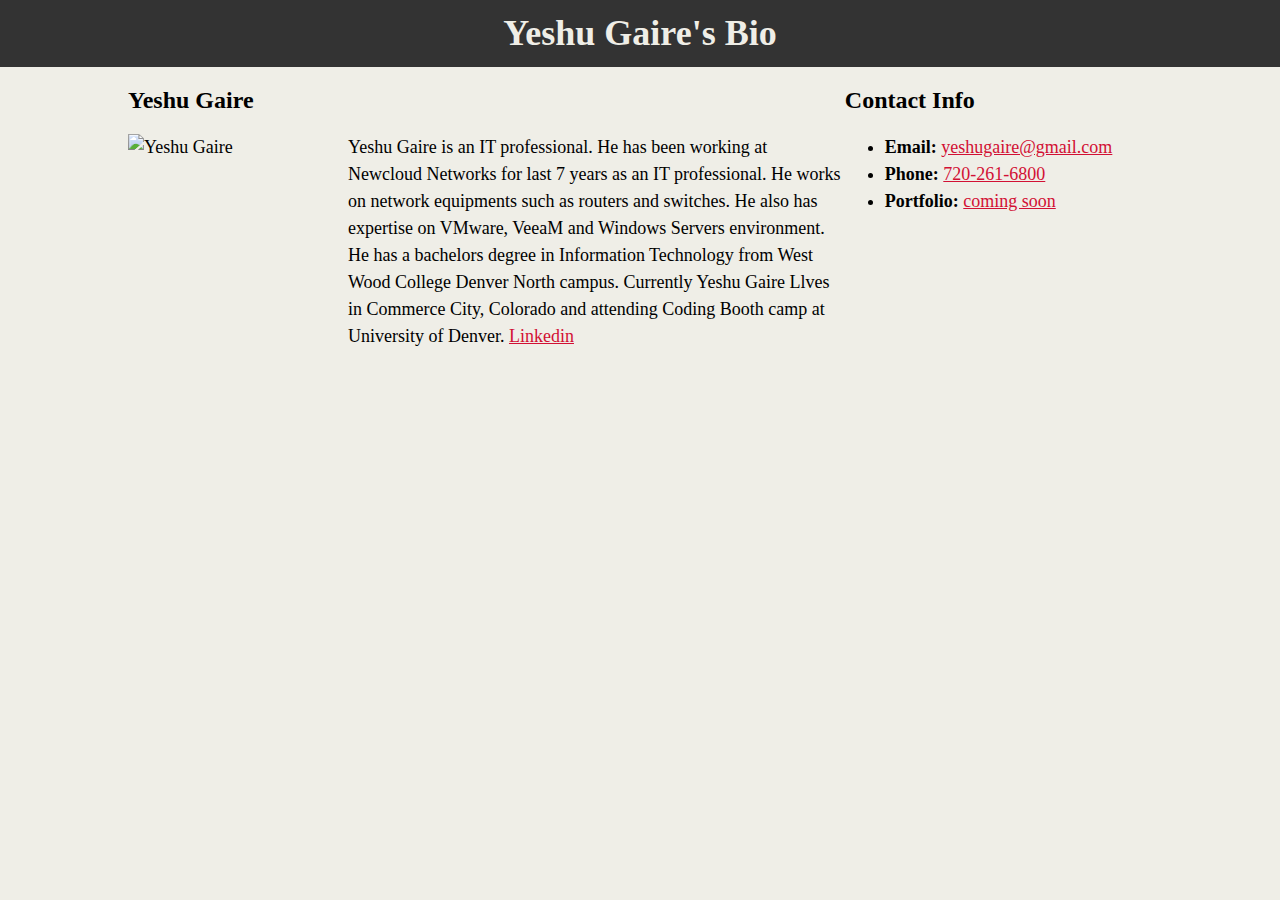
==== index.html @ 66887c7f "firstweb" ====
<!DOCTYPE html>
<html lang="en-us">
<head>
  <meta charset="UTF-8">
  <title>Activity 1: Basic HTML Bio
  </title>
  
</head>
<link rel="stylesheet" type="text/css" href="style.css">
<body>
  <header>
    <h1>Yeshu Gaire's Bio</h1>
  </header>

  <div class="container">
    <section id="main-bio">
      <h2>Yeshu Gaire</h2>
      <img src="https://placehold.it/200x200" alt="Yeshu Gaire" id="bio-image">
      <p>Yeshu Gaire is an IT professional. He has been working at Newcloud Networks for last 7 years as an IT professional. He works
      on network equipments such as routers and switches. He also has expertise on VMware, VeeaM and Windows Servers environment.
      He has a bachelors degree in Information Technology from West Wood College Denver North campus. Currently Yeshu Gaire Llves
      in Commerce City, Colorado and attending Coding Booth camp at University of Denver.
        <a href="https://www.linkedin.com/in/yeshugaire/">Linkedin</a>
      </p>
    </section>

    <section id="contact-info">
      <h2>Contact Info</h2>
      <ul>
        <li>
          <strong>Email:</strong>
          <a href="mailto:yeshugaire@gmail.com">yeshugaire@gmail.com</a>
        </li>
        <li>
          <strong>Phone:</strong>
          <a href="tel:7202616800">720-261-6800</a>
        </li>
        <li>
          <strong>Portfolio:</strong>
          <a href="#">coming soon</a>
        </li>
      </ul>
    </section>
  </div>

</body>

</html>
---- style.css ----
body {
    background-color: #efeee7;
    margin:0;
    padding:0;
    font-family: Georgia, 'Times New Roman', Times, serif;
    font-size: 18px;
    line-height: 150%;
}
h1 {
    color: #efeee7;
    background-color: #333333;
    margin: 0;
    text-align: center;
    padding-top: 20px;
    padding-bottom: 20px;
}
h2 {
    font-size: 24px;
}
a {
    color:#d21034;
}
.container {
    width: 1024px;
    margin: 0 auto;
}
#main-bio {
    width: 70%;
    float: left;
}
#contact-info {
    width: 30%;
    float: left;
   }
#bio-image {
    float: left;
    margin-right: 20px;
    width: 200px;
    height: 200px;
}
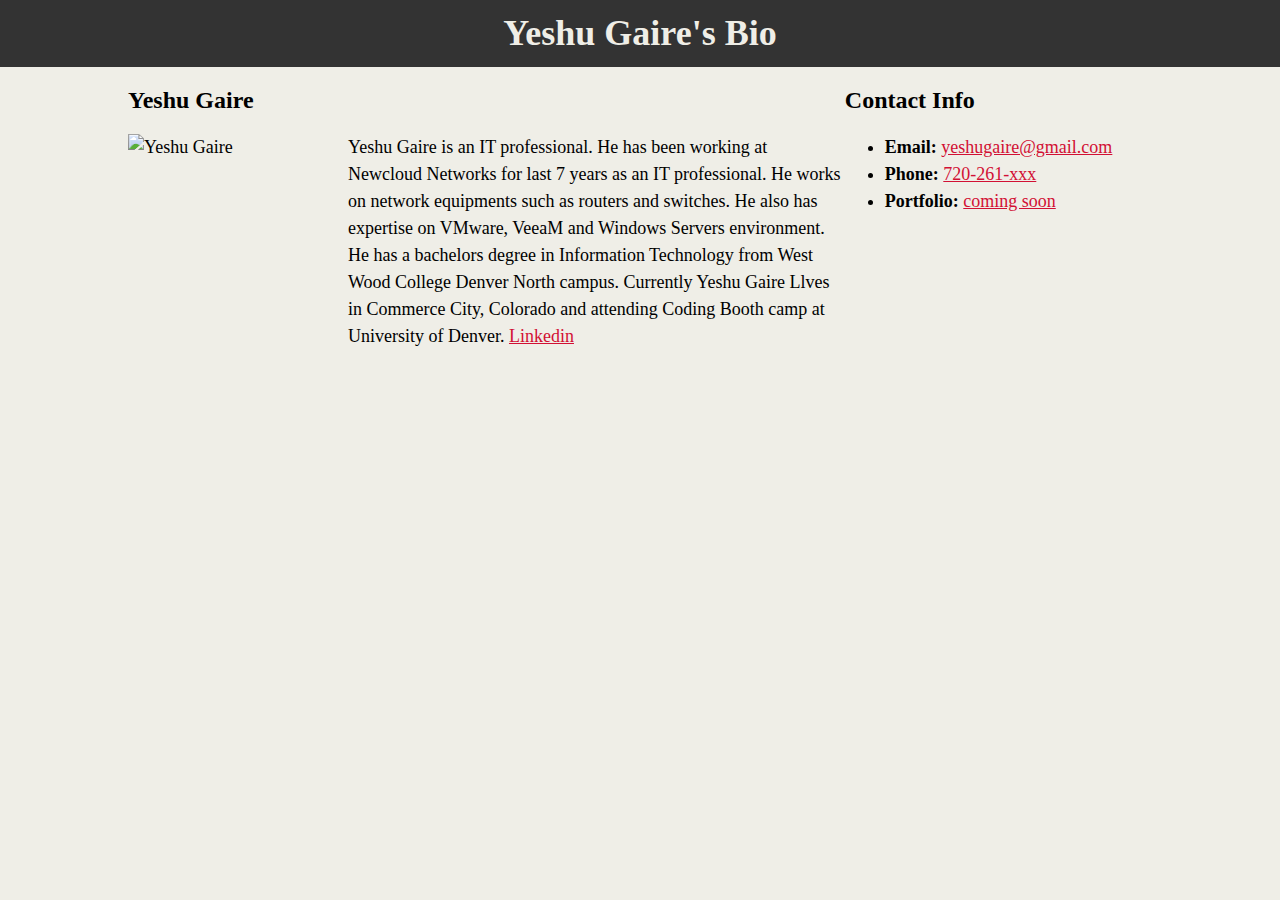
==== commit d4c1628f: "Update index.html" ====
--- a/index.html
+++ b/index.html
@@ -29,11 +29,11 @@
       <ul>
         <li>
           <strong>Email:</strong>
-          <a href="mailto:yeshugaire@gmail.com">yeshugaire@gmail.com</a>
+          <a href="mailto:*@gmail.com">yeshugaire@gmail.com</a>
         </li>
         <li>
           <strong>Phone:</strong>
-          <a href="tel:7202616800">720-261-6800</a>
+          <a href="tel:xxx">720-261-xxx</a>
         </li>
         <li>
           <strong>Portfolio:</strong>
@@ -45,4 +45,4 @@
 
 </body>
 
-</html>+</html>
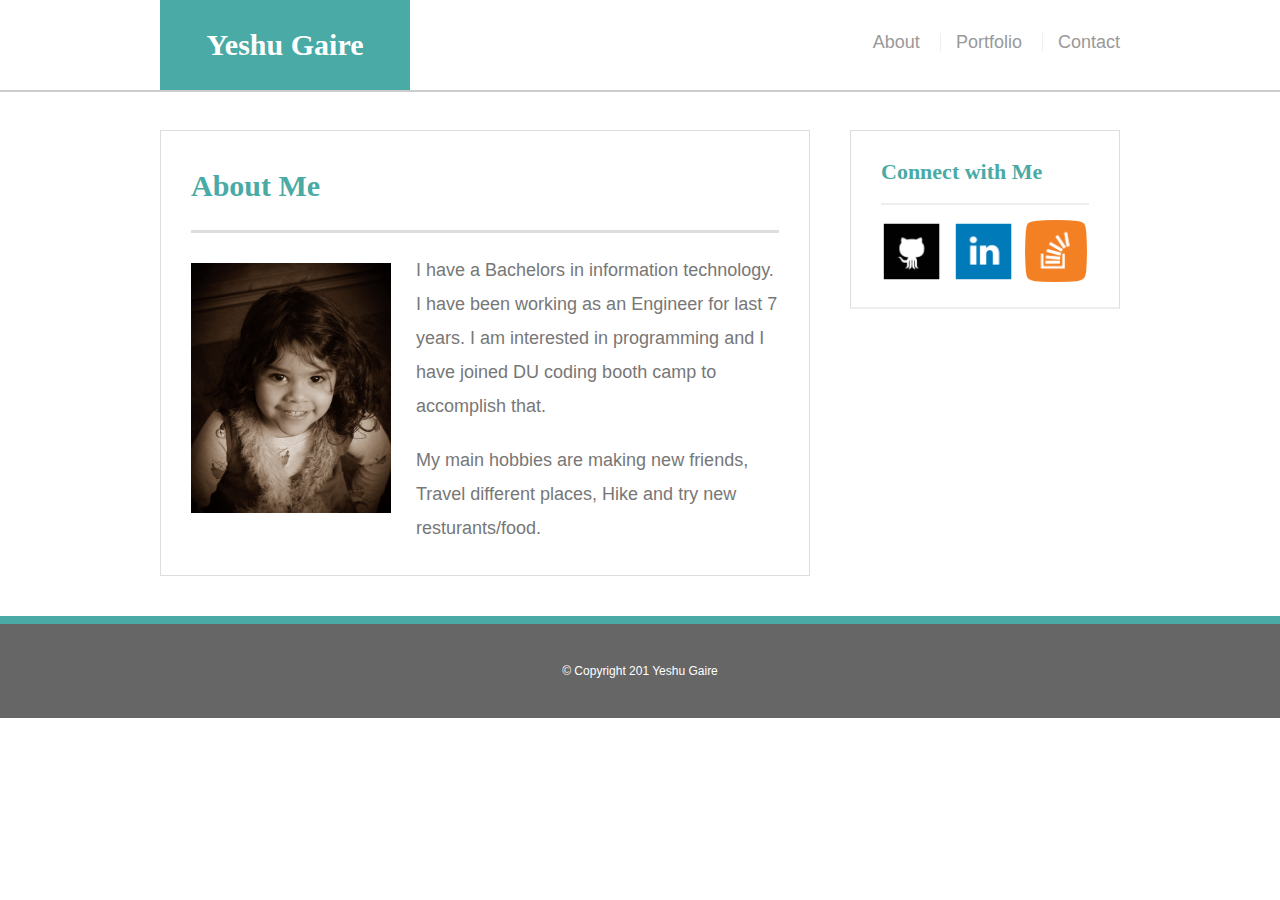
==== commit 97bae19d: "update1 for portfolio" ====
--- a/index.html
+++ b/index.html
@@ -1,48 +1,65 @@
+
 <!DOCTYPE html>
 <html lang="en-us">
 <head>
-  <meta charset="UTF-8">
-  <title>Activity 1: Basic HTML Bio
-  </title>
-  
+	<meta charset="utf-8">
+
+	<title>My Portfolio</title>
+
+	<link rel="stylesheet" type="text/css" href="assets/css/reset.css">
+ 	<link rel="stylesheet" type="text/css" href="assets/css/style.css">
+	<meta name="viewport" content="width=device-width, initial-scale=1.0">
 </head>
-<link rel="stylesheet" type="text/css" href="style.css">
+
 <body>
-  <header>
-    <h1>Yeshu Gaire's Bio</h1>
-  </header>
 
-  <div class="container">
-    <section id="main-bio">
-      <h2>Yeshu Gaire</h2>
-      <img src="https://placehold.it/200x200" alt="Yeshu Gaire" id="bio-image">
-      <p>Yeshu Gaire is an IT professional. He has been working at Newcloud Networks for last 7 years as an IT professional. He works
-      on network equipments such as routers and switches. He also has expertise on VMware, VeeaM and Windows Servers environment.
-      He has a bachelors degree in Information Technology from West Wood College Denver North campus. Currently Yeshu Gaire Llves
-      in Commerce City, Colorado and attending Coding Booth camp at University of Denver.
-        <a href="https://www.linkedin.com/in/yeshugaire/">Linkedin</a>
-      </p>
-    </section>
+	<header id="tophead">
+	<div class="container">
+	 	<a href="index.html" id="logo">Yeshu Gaire</a>
+			<nav>
+				<a href= "index.html">About</a> 
+				<a href= "portfolio.html">Portfolio</a> 
+				<a href= "contact.html">Contact</a> 
+		
+			</nav>
+	</div>
+	</header>
 
-    <section id="contact-info">
-      <h2>Contact Info</h2>
-      <ul>
-        <li>
-          <strong>Email:</strong>
-          <a href="mailto:*@gmail.com">yeshugaire@gmail.com</a>
-        </li>
-        <li>
-          <strong>Phone:</strong>
-          <a href="tel:xxx">720-261-xxx</a>
-        </li>
-        <li>
-          <strong>Portfolio:</strong>
-          <a href="#">coming soon</a>
-        </li>
-      </ul>
-    </section>
-  </div>
+	<div id="main-container" class="container">
+		<section class="main-section">	
+		<h1>About Me</h1>
+	
+		<img src="assets/images/E8-E.jpg" class="profilepic" alt="Yeshu Gaire">
+
+		<p>I have a Bachelors in information technology. I have been working as an Engineer for last 7 years. I am interested in programming
+			and I have joined DU coding booth camp to accomplish that.</p>
+		
+		<p>My main hobbies are making new friends, Travel different places, Hike and try new resturants/food.</p>
+
+ 		</section>
+
+ 		<section class="sidebar">
+     	<div id="connect">
+				<h2> Connect with Me</h2>
+		
+				<img src="assets/images/github_square_black-64.png" class="connectlogo" alt="Git Hub">
+
+				<img src="assets/images/linkedin_square_color-64.png" class="connectlogo" alt="Linkedin">
+
+				<img src="assets/images/StackOverflow-64.png" class="connectlogo" alt="Stack Overflow">
+
+		</div>
+
+	</section>
+
+</div>	
+			
+	<footer>
+		<div class="footer">
+		 &copy; Copyright 201 Yeshu Gaire
+		</div>
+	</footer>
 
 </body>
 
-</html>
+</html>--- a/assets/css/style.css
+++ b/assets/css/style.css
@@ -0,0 +1,334 @@
+
+* {
+	box-sizing: border-box;
+}
+
+body {
+	background: url('../images/seamless_paper_texture.png');
+	font-size: 18px;
+	font-family: 'Arial', 'Helvetica Neue', Helvetica, sans-serif;
+	line-height: 34px;
+	color: #777;
+}
+
+.container {
+	width: 100%;
+	max-width: 960px;
+	margin: 0 auto;
+	clear: both;
+}
+
+h1, h2, h3, p {
+	margin-bottom: 20px;
+}
+
+p:last-child {
+	margin-bottom: 0;
+}
+
+h1, h2, h3 {
+	font-family: 'Georgia', Times, Times New Roman, serif;
+	font-weight: 700;
+	color: #4aaaa5;
+}
+
+h1 {
+	font-size: 30px;
+	line-height: 49px;
+	border-bottom: 3px solid #ddd;
+	padding-bottom: 20px;
+}
+
+h2,h3 {
+	font-size: 22px;
+}
+
+#tophead {
+	margin: 0 0 30px;
+	z-index: 99;
+	color: #fff;
+	background: #fff;
+	overflow: auto;
+	border-bottom: 2px solid #ccc;
+	position: fixed;
+	width: 100%;
+}
+
+#logo {
+	width: 250px;
+	height: 90px;
+	background: #4aaaa5;
+	font-family: 'Georgia', Times, Times New Roman, serif;
+	float: left;
+	text-align: center;
+	line-height: 90px;
+	color: #fff;
+	font-size: 30px;
+	font-weight: 700;
+	text-decoration: none;
+}
+
+nav {
+	float: right;
+	margin-top: 25px;
+}
+nav a {
+	color: #999;
+	text-decoration: none;
+	margin-left: 15px;
+	border-left: 1px solid #efefef;
+	padding-left: 15px;
+	line-height: 18px;
+	display: inline-block;
+}
+nav a:first-child {
+	border-left: 0 none;
+}
+
+#main-container {
+	padding-top: 130px;
+}
+
+.main-section {
+	padding: 30px;
+	margin: 0 0 40px 0;
+	float: left;
+	background: #fff;
+	width: 100%;
+	max-width: 650px;
+	border: 1px solid #ddd;
+}
+
+.profilepic {
+	width: 200px;
+	height: auto;
+	margin-top: 10px;
+	margin-right: 25px;
+	float: left;
+}
+
+.sidebar {
+	background: #fff;
+	width: 100%;
+	max-width: 270px;
+	float: right;
+	border: 1px solid #ddd;
+	margin-bottom: 20px;
+	padding: 30px;
+}
+
+h3, .sidebar, h2 {
+	border-bottom: 2px solid #eee;
+	padding-bottom: 20px;
+	margin-bottom: 15px;
+	line-height: 22px;
+}
+.connectlogo {
+	margin top: 8px;
+	margin-right: 5px;
+	width: 62px;
+	height: 62px;
+}
+
+.connectlogo:last-child {
+	margin-right: 0;
+}
+
+footer {
+	color: #fff;
+	padding: 30px 0;
+	clear: both;
+	background: #666;
+	border-top: 8px solid #4aaaa5;
+	font-size: 12px;
+	text-align: center;
+}
+ /*protfolio Page CSS*/
+
+.hobby {
+	position: relative;
+	overflow: auto;
+	width: 274px;
+	margin: 20px 0 25px;
+	float: left;
+}
+
+.hobby:nth-child(even) {
+	margin-right: 40px;
+}
+
+.hobby img {
+	width: 100%;
+	border: 0 none;
+	opacity: .8;
+}
+
+.hobby h3 {
+	border-bottom: 0;
+	color: #fff;
+	text-align: center;
+	position: absolute;
+	background: #4aaaa5;
+	bottom: 20px;
+	padding: 15px;
+	width: 274px;
+	line-height: 30px;
+	margin-bottom: 0;
+	font-weight: 300;
+}
+
+/*contact page*/
+
+label,
+input[type=text],
+input[type=email],
+textarea {
+	display: block;
+	width: 100%;
+}
+
+input[type=text],
+input[type=email],
+textarea{
+	height: 35px;
+	border: 1px solid #ddd;
+	padding: 0 10px;
+	font-size: 14px;
+}
+
+ textarea {
+ 	height: 200px;
+ }
+
+ input[type=submit] {
+ 	background: #4aaaa5;
+ 	border: 0 none;
+ 	font-size: 18px;
+ 	padding: 10px 30px;
+ 	color: #fff;
+ 	cursor: pointer;
+
+ }
+
+ input[type=text]:focus{
+    color: #666666;
+
+}
+
+/*media query start here*/
+
+
+
+@media screen and (max-width: 980px) {
+
+.container {
+	width: 100%;
+	max-width:730px;	
+}
+
+#logo {
+	float: left;
+	left: 30px;	
+}
+
+.main-section {
+	float: left;
+	left: 20px;
+	max-width: 415px;
+}
+
+.profilepic {
+	width: 350px;
+	margin-top: 10px;
+	margin-right: 10px;
+	margin-bottom: 10px;
+}
+
+.sidebar {
+	width: 100%;
+	max-width: 285px;
+	margin-bottom: 45px;
+	padding: 38px;
+}
+.hobby {
+	width: 340px;
+}
+.hobby img {
+	width : 457px;
+
+}
+.hobby h3 {
+	width: 340px;
+}
+
+
+@media screen and (max-width: 768px) {
+
+.container {
+	width: 100%;
+	max-width: 745px;	
+}
+
+
+.main-section {
+	float: left;
+	left: 35px;
+	max-width: 750px;
+
+}
+ .sidebar {
+	width: 100%;
+	max-width: 768px;
+}
+
+
+.profilepic {
+	width: 350px;
+	margin-top: 10px;
+	margin-right: 10px;
+	margin-bottom: 10px;
+}
+.hobby {
+	width: 320px;
+}
+
+@media screen and (max-width: 640px) {
+
+.tophead {
+	position: static;
+
+}
+
+#logo {
+	width: 500px;
+}
+
+.container {
+	width: 100%;
+	max-width: 500px;
+	padding: 50;	
+}
+
+nav {
+	width: 400px;
+}
+
+.profilepic {
+	width: 450px;
+	margin-top: 10px;
+}
+.main-section {
+margin-top: 40px;
+}
+
+.hobby {
+	width: 430px;
+}
+
+.hobby h3 {
+	width : 430px;
+
+}
+
+
+}
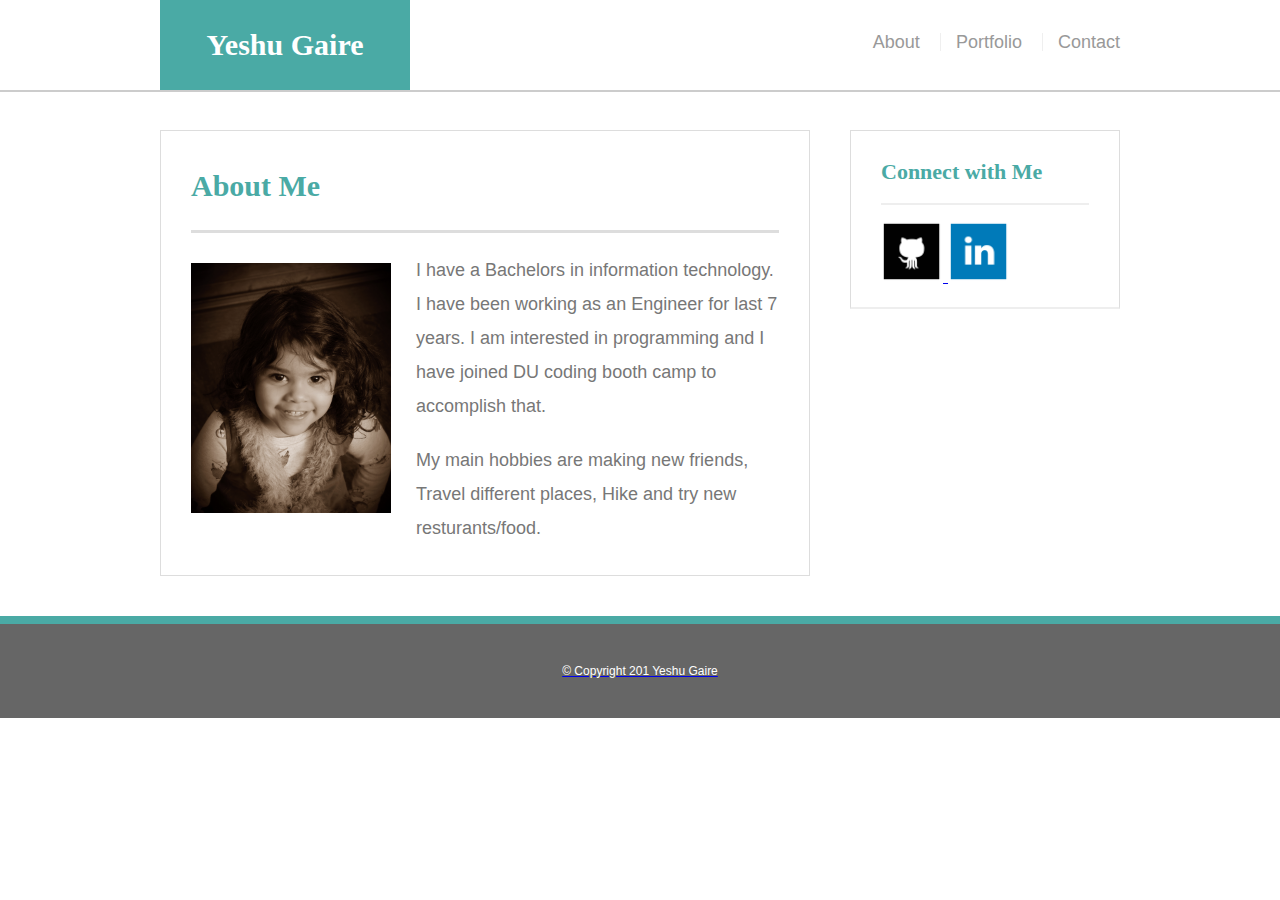
==== commit 35a85d22: "Update index.html" ====
--- a/index.html
+++ b/index.html
@@ -40,17 +40,17 @@
 
  		<section class="sidebar">
      	<div id="connect">
-				<h2> Connect with Me</h2>
+			<h2> Connect with Me</h2>
+		<a href="https://github.com/yeshugaire">
+		<img src="assets/images/github_square_black-64.png" class="connectlogo" alt="Git Hub">
 		
-				<img src="assets/images/github_square_black-64.png" class="connectlogo" alt="Git Hub">
+		<a href="https://www.linkedin.com/in/yeshugaire/">
+		<img src="assets/images/linkedin_square_color-64.png" class="connectlogo" alt="Linkedin">
 
-				<img src="assets/images/linkedin_square_color-64.png" class="connectlogo" alt="Linkedin">
+		<!-- <img src="assets/images/StackOverflow-64.png" class="connectlogo" alt="Stack Overflow"> -->
 
-				<img src="assets/images/StackOverflow-64.png" class="connectlogo" alt="Stack Overflow">
-
-		</div>
-
-	</section>
+	 	</div>
+ 	</section>
 
 </div>	
 			
@@ -62,4 +62,4 @@
 
 </body>
 
-</html>+</html>
--- a/assets/css/style.css
+++ b/assets/css/style.css
@@ -170,7 +170,7 @@
 	position: absolute;
 	background: #4aaaa5;
 	bottom: 20px;
-	padding: 15px;
+	padding: 0px;
 	width: 274px;
 	line-height: 30px;
 	margin-bottom: 0;
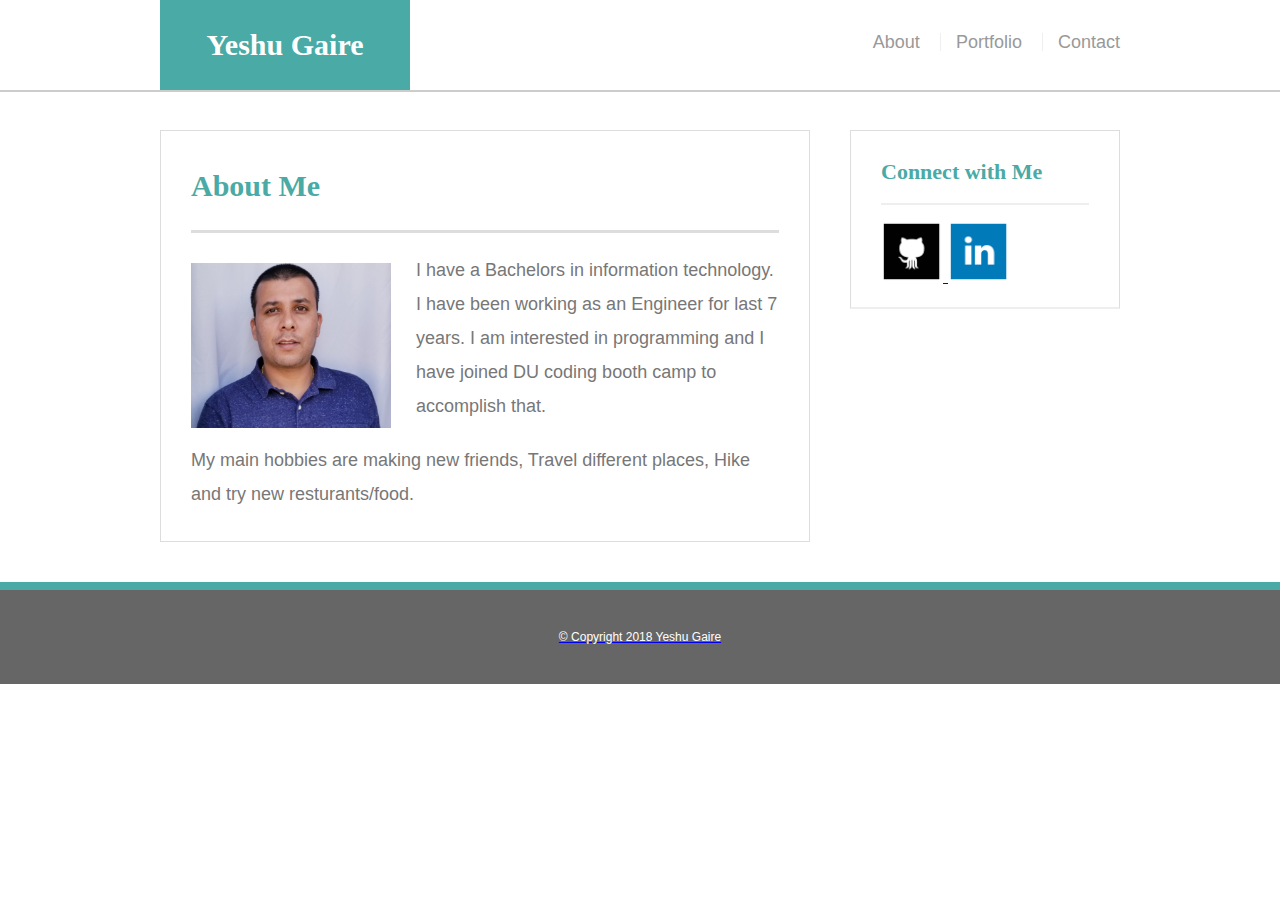
==== commit f37d5c4a: "Update index.html" ====
--- a/index.html
+++ b/index.html
@@ -56,7 +56,7 @@
 			
 	<footer>
 		<div class="footer">
-		 &copy; Copyright 201 Yeshu Gaire
+		 &copy; Copyright 2018 Yeshu Gaire
 		</div>
 	</footer>
 
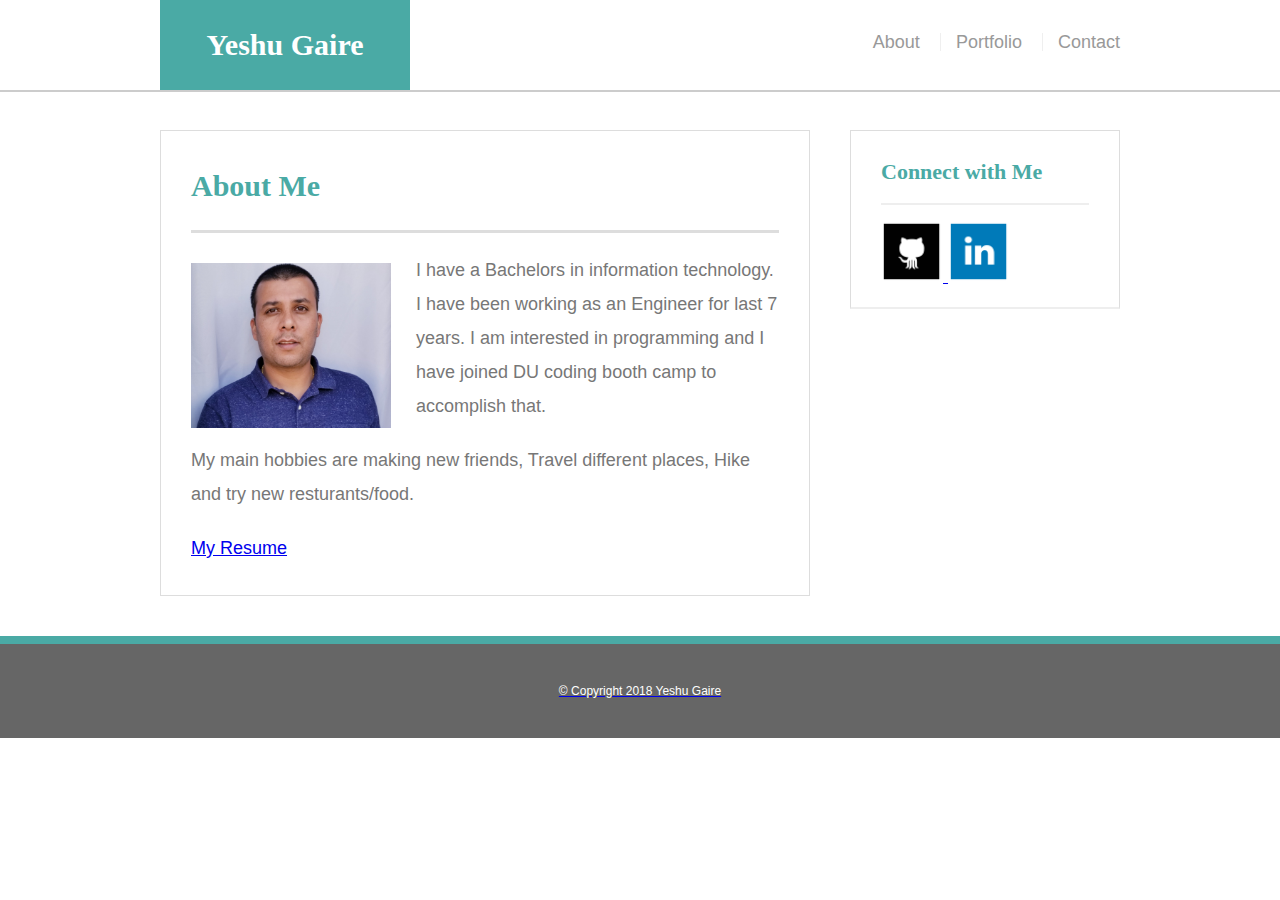
==== commit b1ccdc81: "Update index.html" ====
--- a/index.html
+++ b/index.html
@@ -35,6 +35,7 @@
 			and I have joined DU coding booth camp to accomplish that.</p>
 		
 		<p>My main hobbies are making new friends, Travel different places, Hike and try new resturants/food.</p>
+		<a href= "assets/images/Resume_Yeshu_Gaire (2).pdf">My Resume </a> 
 
  		</section>
 
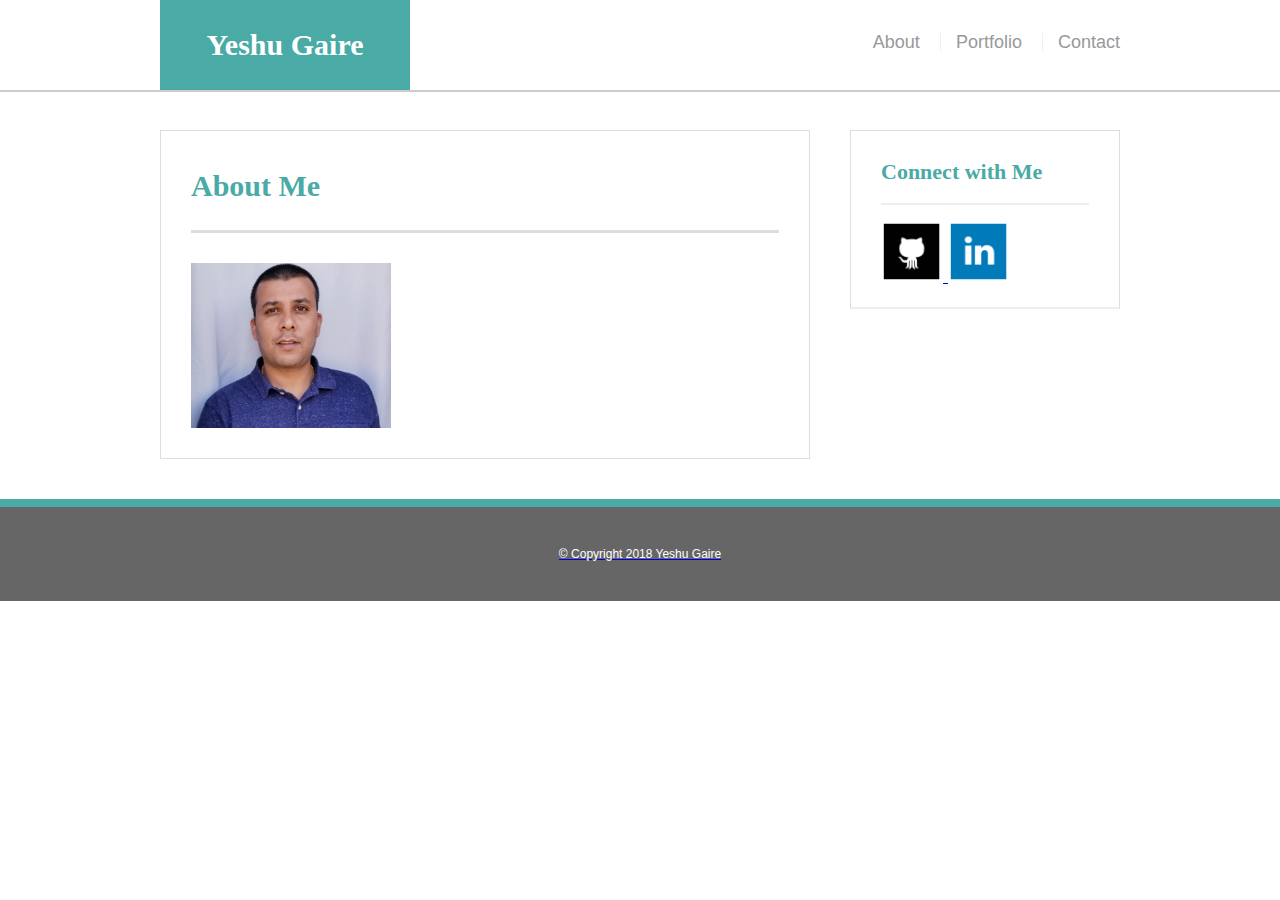
==== commit 60a02a3e: "Update index.html" ====
--- a/index.html
+++ b/index.html
@@ -31,11 +31,9 @@
 	
 		<img src="assets/images/E8-E.jpg" class="profilepic" alt="Yeshu Gaire">
 
-		<p>I have a Bachelors in information technology. I have been working as an Engineer for last 7 years. I am interested in programming
-			and I have joined DU coding booth camp to accomplish that.</p>
+		<p></p>
 		
-		<p>My main hobbies are making new friends, Travel different places, Hike and try new resturants/food.</p>
-		<a href= "assets/images/Resume_Yeshu_Gaire (2).pdf">My Resume </a> 
+		<p></p>
 
  		</section>
 
